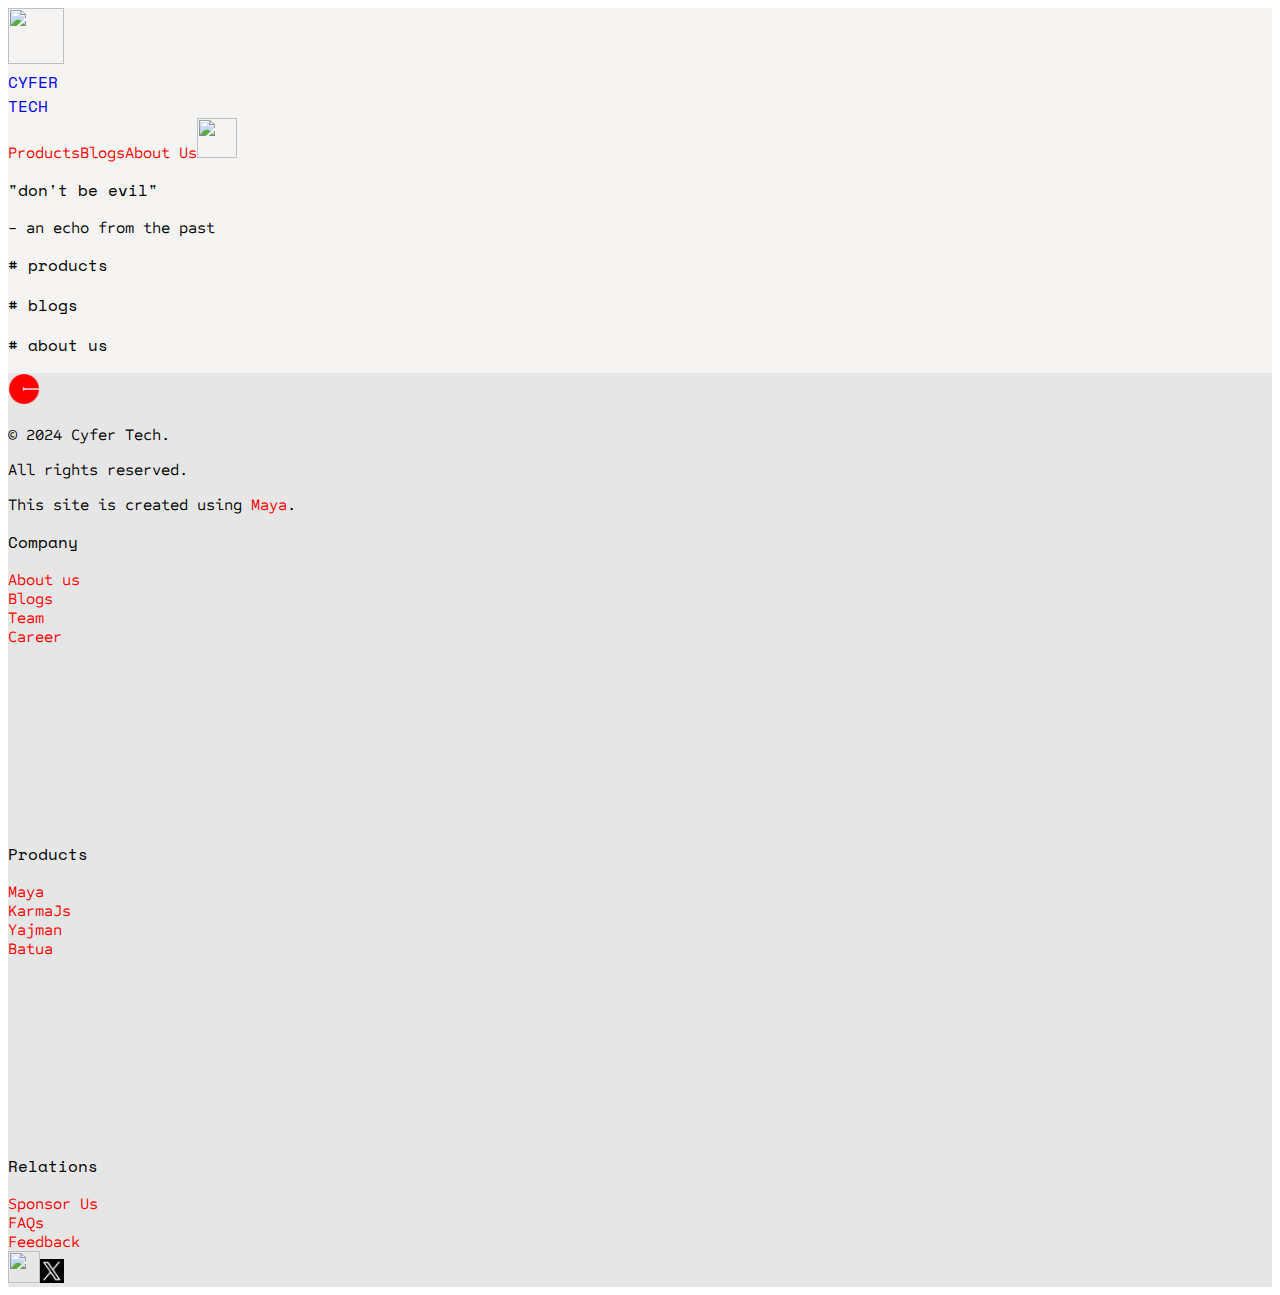
==== docs/blogs/index.html @ 83d7c8ca "build: migrate to latest maya version" ====
<!DOCTYPE html>
<html lang="en" data-elem-id="1"><head data-elem-id="2"><title data-elem-id="3">Blogs</title><link rel="stylesheet" href="https://unpkg.com/tachyons@4.12.0/css/tachyons.min.css" data-elem-id="4"><link rel="stylesheet" href="../assets/styles.css" data-elem-id="5"></head><body data-elem-id="6"><script src="main.js" defer="" data-elem-id="7"></script><div class="bg-pale" data-elem-id="8"><div id="view-frame" class="w-100 bg-pale items-center justify-center" data-elem-id="9"><div class="mw8 center " data-elem-id="10"><div class="pa3 bg-pale sticky top-0 flex items-center justify-between" data-elem-id="11"><a class="space-mono link black flex items-center justify-start" href="/" data-elem-id="12"><img src="assets/images/cyfer-logo.png" height="56" width="56" data-elem-id="13"><a class="ml2 link black no-underline" href="/" data-elem-id="14"><div class="f4" data-elem-id="15">CYFER</div><div class="f4" data-elem-id="16">TECH</div></a></a><div class="flex items-center justify-end" data-elem-id="17"><a class="link underline red  ml3 pv1 ph2" href="/#products" data-elem-id="18">Products</a><a class="link underline red  ml3 pv1 ph2" href="/#blogs" data-elem-id="19">Blogs</a><a class="link underline red  ml3 pv1 ph2" href="/#about-us" data-elem-id="20">About Us</a><a class="ml4" href="https://github.com/thecyfertech"><img class="ba b--none br-100" src="https://github.githubassets.com/images/modules/logos_page/GitHub-Mark.png" height="40" width="40"></a></div></div><div class="mv6 pv4 w-50 center" data-elem-id="21"><p class="tc i space-mono f1" data-elem-id="22">"don't be evil"</p><p class="tc nt3 f3 lh-copy" data-elem-id="23">- an echo from the past</p></div><div data-elem-id="24"><p id="products" class="f2 space-mono lh-copy" data-elem-id="25"># products</p><p id="blogs" class="f2 space-mono lh-copy" data-elem-id="26"># blogs</p><div data-elem-id="27"><p id="about-us" class="f2 space-mono lh-copy" data-elem-id="28"># about us</p></div></div></div></div><div id="view-frame" class="w-100 bg-pale bg-pale-dark" data-elem-id="29"><div class="mw8 center flex items-start justify-between ph3 pv4" data-elem-id="30"><div class="flex flex-column items-stretch justify-between" data-elem-id="31"><div data-elem-id="32"><a class="flex items-center justify-start no-underline" href="/" data-elem-id="33"><img src="../assets/images/cyfer-logo.png" height="32" width="32" data-elem-id="34"></a><p class="m0 f7" data-elem-id="35">© 2024 Cyfer Tech.</p><p class="nt2 f7" data-elem-id="36">All rights reserved.</p></div><span class="mt4 pt3 mb0" data-elem-id="37"><span data-elem-id="38">This site is created using </span><a class="link underline red  underline" href="maya" data-elem-id="39">Maya</a><span data-elem-id="40">.</span></span></div><div class="flex items-start justify-between" data-elem-id="41"><div class="tr pr3" data-elem-id="42"><p class="space-mono mt0 f3 lh-solid " data-elem-id="43">Company</p><div data-elem-id="44"><div class="mb3" data-elem-id="45"><a class="link underline red  " href="#about-us" data-elem-id="46">About us</a></div><div class="mb3" data-elem-id="47"><a class="link underline red  " href="#blogs" data-elem-id="48">Blogs</a></div><div class="mb3" data-elem-id="49"><a class="link underline red  " href="#about-us" data-elem-id="50">Team</a></div><div class="mb3" data-elem-id="51"><a class="link underline red  " href="/careers" data-elem-id="52">Career</a></div></div><span style="display: none;" data-elem-id="53"></span></div><div class="bl b--moon-gray min-vh-20 mh4 ph2" data-elem-id="54"></div><div class="tr pr3" data-elem-id="55"><p class="space-mono mt0 f3 lh-solid " data-elem-id="56">Products</p><div data-elem-id="57"><div class="mb3" data-elem-id="58"><a class="link underline red  " href="/maya" data-elem-id="59">Maya</a></div><div class="mb3" data-elem-id="60"><a class="link underline red  " href="/karma" data-elem-id="61">KarmaJs</a></div><div class="mb3" data-elem-id="62"><a class="link underline red  " href="/yajman" data-elem-id="63">Yajman</a></div><div class="mb3" data-elem-id="64"><a class="link underline red  " href="/batua" data-elem-id="65">Batua</a></div></div><span style="display: none;" data-elem-id="66"></span></div><div class="bl b--moon-gray min-vh-20 mh4 ph2" data-elem-id="67"></div><div data-elem-id="68"><div class="tr " data-elem-id="69"><p class="space-mono mt0 f3 lh-solid " data-elem-id="70">Relations</p><div data-elem-id="71"><div class="mb3" data-elem-id="72"><a class="link underline red  " href="/sponsor-us" data-elem-id="73">Sponsor Us</a></div><div class="mb3" data-elem-id="74"><a class="link underline red  " href="/faqs" data-elem-id="75">FAQs</a></div><div class="mb3" data-elem-id="76"><a class="link underline red  " href="/feedback" data-elem-id="77">Feedback</a></div></div><span class="flex items-center justify-end" data-elem-id="78"><a target="_blank" href="https://github.com/thecyfertech" data-elem-id="79"><img class="ba b--none br-100" src="https://github.githubassets.com/images/modules/logos_page/GitHub-Mark.png" height="32" width="32" data-elem-id="80"></a><a class="ml3" target="_blank" href="https://twitter.com/thecyfertech" data-elem-id="81"><img class="ba b--none br-100" src="[data-uri]" height="24" width="24" data-elem-id="82"></a></span></div></div></div></div></div></div></body></html>
---- docs/assets/styles.css ----
@import url('https://fonts.googleapis.com/css2?family=Space+Mono:ital,wght@0,400;0,700;1,400;1,700&display=swap');
@import url('https://fonts.googleapis.com/css2?family=Sometype+Mono:ital,wght@0,400..700;1,400..700&family=Space+Mono:ital,wght@0,400;0,700;1,400;1,700&display=swap');

:root {
  --pcolor: red;
}

body {
  font-family: 'Sometype Mono', monospace;
  scrollbar-color: #e8e8e8 #f2f1f0;
  scrollbar-width: thin;
}

.underline:hover { text-decoration: underline;}
.link { text-decoration: none; transition: var(--pcolor) .15s ease-in; }
.link:hover {
  transition: var(--pcolor) .15s ease-in; 
}

.sticky {
  position: sticky;
}

.min-vh-20 {
  min-height: 20vh;
}

.max-h-80 {
  max-height: 80vh;
}

.space-mono {
  font-family: 'Space Mono', monospace;
}

.bg-pale {
  background-color: #f5f4f2;
}

.bg-pale-dark {
  background-color: #e6e6e6;
}

.purple {
  color: #7a00cc;
}

.bg-purple {
  background-color: #eae7ff;
}

.red {
  color: red;
}

.bg-red {
  background-color: #ffe4e4;
}
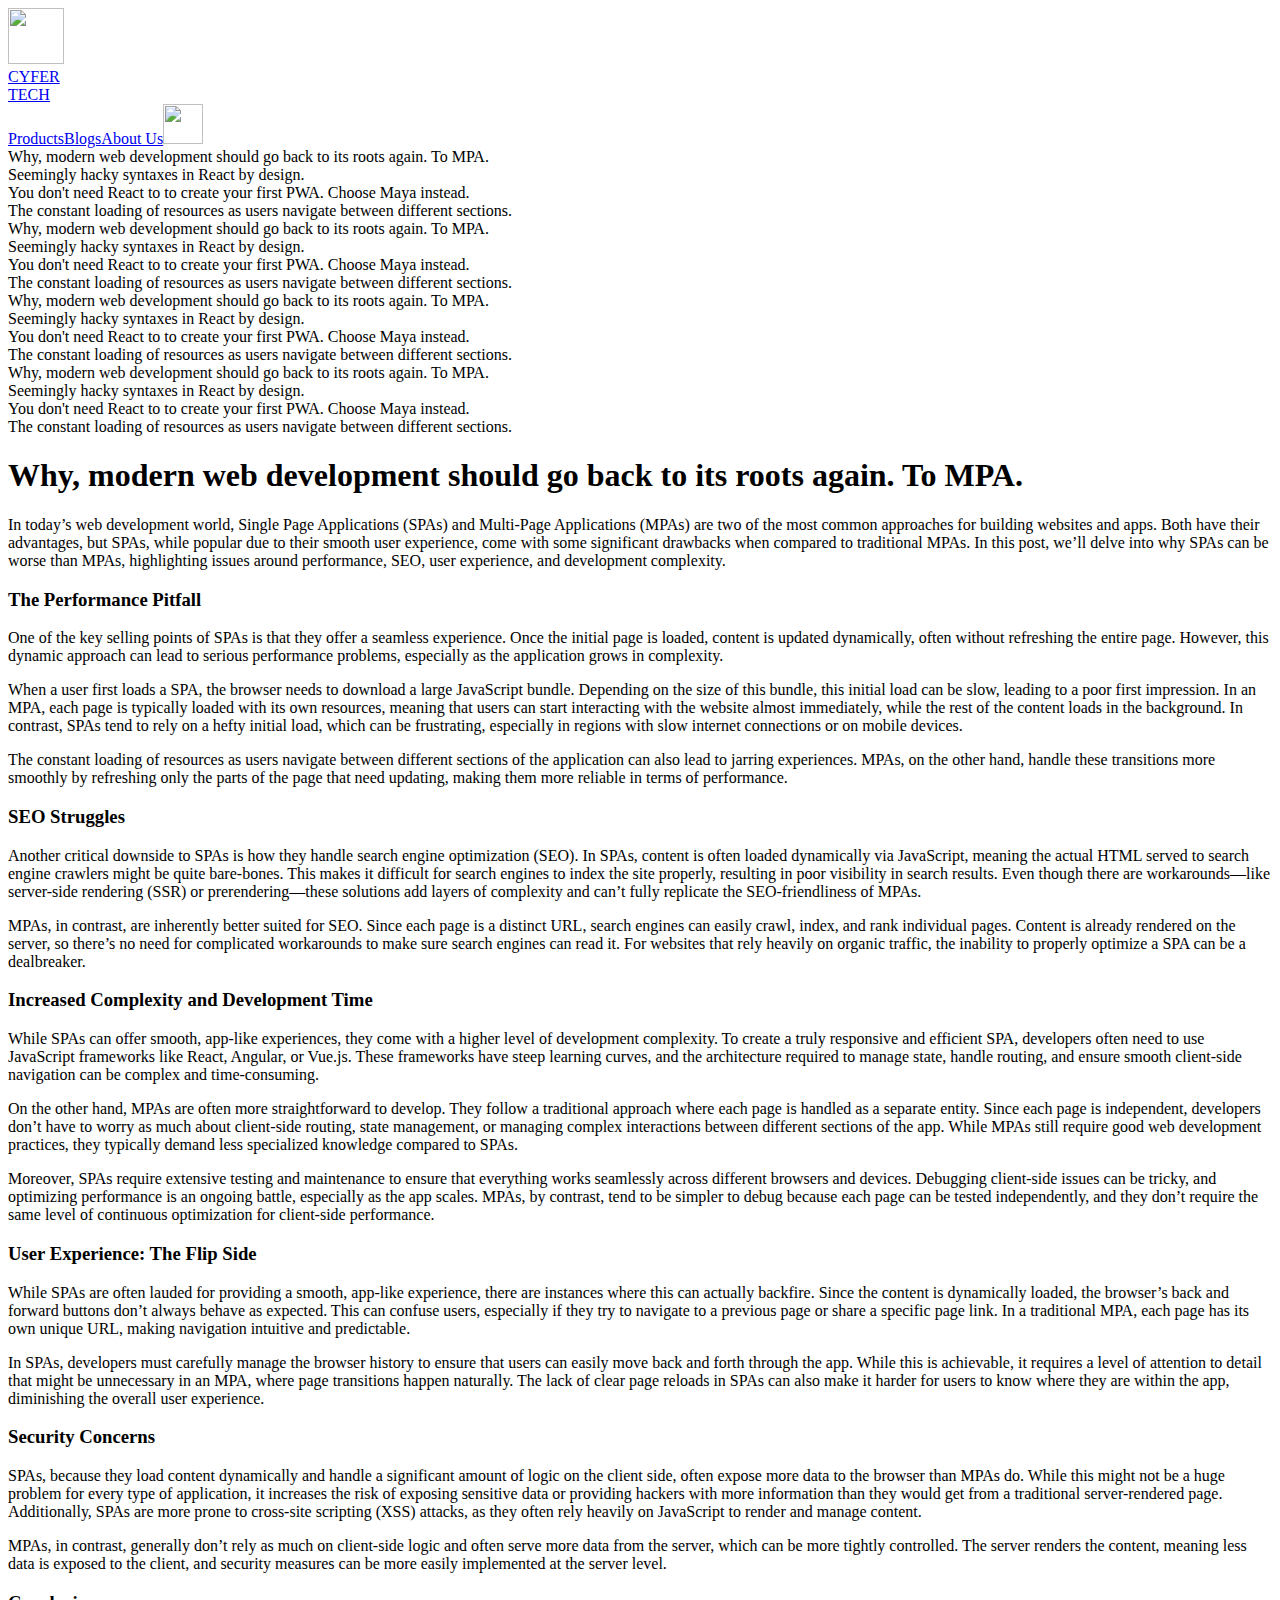
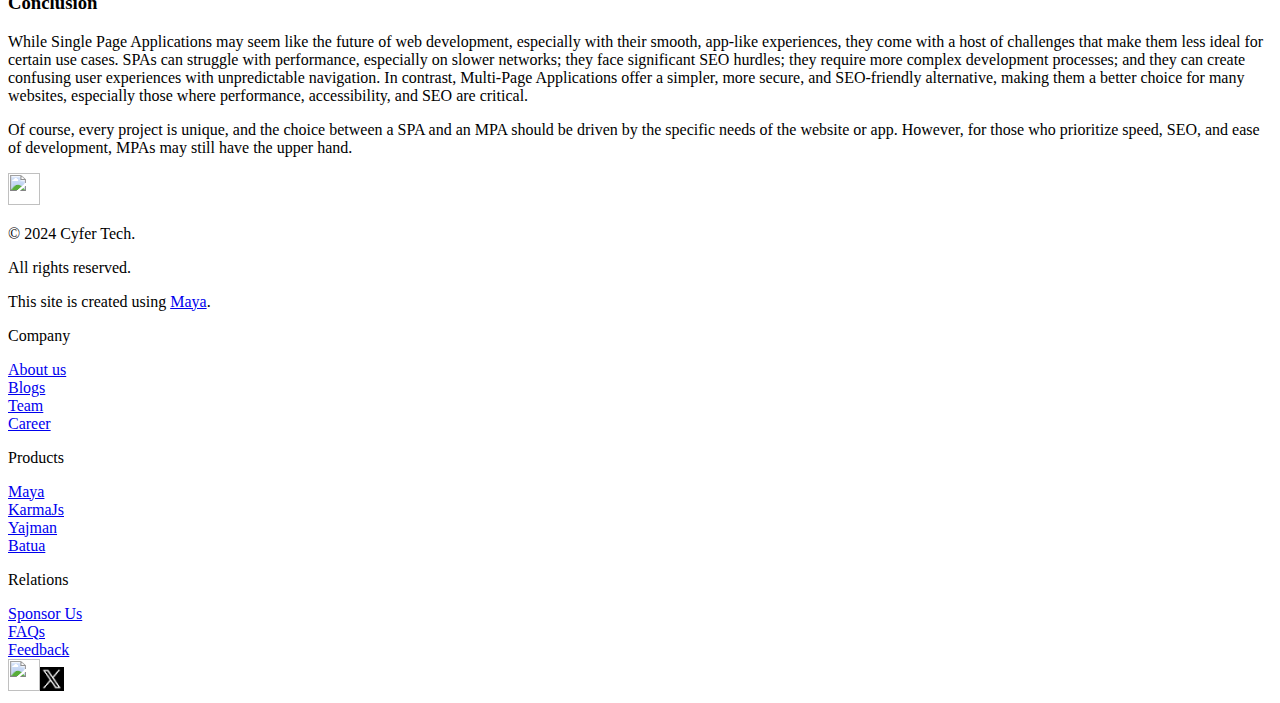
==== commit e0c1021f: "chore: save work and publish half-baked work" ====
--- a/docs/blogs/index.html
+++ b/docs/blogs/index.html
@@ -1,2 +1,5 @@
 <!DOCTYPE html>
-<html lang="en" data-elem-id="1"><head data-elem-id="2"><title data-elem-id="3">Blogs</title><link rel="stylesheet" href="https://unpkg.com/tachyons@4.12.0/css/tachyons.min.css" data-elem-id="4"><link rel="stylesheet" href="../assets/styles.css" data-elem-id="5"></head><body data-elem-id="6"><script src="main.js" defer="" data-elem-id="7"></script><div class="bg-pale" data-elem-id="8"><div id="view-frame" class="w-100 bg-pale items-center justify-center" data-elem-id="9"><div class="mw8 center " data-elem-id="10"><div class="pa3 bg-pale sticky top-0 flex items-center justify-between" data-elem-id="11"><a class="space-mono link black flex items-center justify-start" href="/" data-elem-id="12"><img src="assets/images/cyfer-logo.png" height="56" width="56" data-elem-id="13"><a class="ml2 link black no-underline" href="/" data-elem-id="14"><div class="f4" data-elem-id="15">CYFER</div><div class="f4" data-elem-id="16">TECH</div></a></a><div class="flex items-center justify-end" data-elem-id="17"><a class="link underline red  ml3 pv1 ph2" href="/#products" data-elem-id="18">Products</a><a class="link underline red  ml3 pv1 ph2" href="/#blogs" data-elem-id="19">Blogs</a><a class="link underline red  ml3 pv1 ph2" href="/#about-us" data-elem-id="20">About Us</a><a class="ml4" href="https://github.com/thecyfertech"><img class="ba b--none br-100" src="https://github.githubassets.com/images/modules/logos_page/GitHub-Mark.png" height="40" width="40"></a></div></div><div class="mv6 pv4 w-50 center" data-elem-id="21"><p class="tc i space-mono f1" data-elem-id="22">"don't be evil"</p><p class="tc nt3 f3 lh-copy" data-elem-id="23">- an echo from the past</p></div><div data-elem-id="24"><p id="products" class="f2 space-mono lh-copy" data-elem-id="25"># products</p><p id="blogs" class="f2 space-mono lh-copy" data-elem-id="26"># blogs</p><div data-elem-id="27"><p id="about-us" class="f2 space-mono lh-copy" data-elem-id="28"># about us</p></div></div></div></div><div id="view-frame" class="w-100 bg-pale bg-pale-dark" data-elem-id="29"><div class="mw8 center flex items-start justify-between ph3 pv4" data-elem-id="30"><div class="flex flex-column items-stretch justify-between" data-elem-id="31"><div data-elem-id="32"><a class="flex items-center justify-start no-underline" href="/" data-elem-id="33"><img src="../assets/images/cyfer-logo.png" height="32" width="32" data-elem-id="34"></a><p class="m0 f7" data-elem-id="35">© 2024 Cyfer Tech.</p><p class="nt2 f7" data-elem-id="36">All rights reserved.</p></div><span class="mt4 pt3 mb0" data-elem-id="37"><span data-elem-id="38">This site is created using </span><a class="link underline red  underline" href="maya" data-elem-id="39">Maya</a><span data-elem-id="40">.</span></span></div><div class="flex items-start justify-between" data-elem-id="41"><div class="tr pr3" data-elem-id="42"><p class="space-mono mt0 f3 lh-solid " data-elem-id="43">Company</p><div data-elem-id="44"><div class="mb3" data-elem-id="45"><a class="link underline red  " href="#about-us" data-elem-id="46">About us</a></div><div class="mb3" data-elem-id="47"><a class="link underline red  " href="#blogs" data-elem-id="48">Blogs</a></div><div class="mb3" data-elem-id="49"><a class="link underline red  " href="#about-us" data-elem-id="50">Team</a></div><div class="mb3" data-elem-id="51"><a class="link underline red  " href="/careers" data-elem-id="52">Career</a></div></div><span style="display: none;" data-elem-id="53"></span></div><div class="bl b--moon-gray min-vh-20 mh4 ph2" data-elem-id="54"></div><div class="tr pr3" data-elem-id="55"><p class="space-mono mt0 f3 lh-solid " data-elem-id="56">Products</p><div data-elem-id="57"><div class="mb3" data-elem-id="58"><a class="link underline red  " href="/maya" data-elem-id="59">Maya</a></div><div class="mb3" data-elem-id="60"><a class="link underline red  " href="/karma" data-elem-id="61">KarmaJs</a></div><div class="mb3" data-elem-id="62"><a class="link underline red  " href="/yajman" data-elem-id="63">Yajman</a></div><div class="mb3" data-elem-id="64"><a class="link underline red  " href="/batua" data-elem-id="65">Batua</a></div></div><span style="display: none;" data-elem-id="66"></span></div><div class="bl b--moon-gray min-vh-20 mh4 ph2" data-elem-id="67"></div><div data-elem-id="68"><div class="tr " data-elem-id="69"><p class="space-mono mt0 f3 lh-solid " data-elem-id="70">Relations</p><div data-elem-id="71"><div class="mb3" data-elem-id="72"><a class="link underline red  " href="/sponsor-us" data-elem-id="73">Sponsor Us</a></div><div class="mb3" data-elem-id="74"><a class="link underline red  " href="/faqs" data-elem-id="75">FAQs</a></div><div class="mb3" data-elem-id="76"><a class="link underline red  " href="/feedback" data-elem-id="77">Feedback</a></div></div><span class="flex items-center justify-end" data-elem-id="78"><a target="_blank" href="https://github.com/thecyfertech" data-elem-id="79"><img class="ba b--none br-100" src="https://github.githubassets.com/images/modules/logos_page/GitHub-Mark.png" height="32" width="32" data-elem-id="80"></a><a class="ml3" target="_blank" href="https://twitter.com/thecyfertech" data-elem-id="81"><img class="ba b--none br-100" src="[data-uri]" height="24" width="24" data-elem-id="82"></a></span></div></div></div></div></div></div></body></html>+<html lang="en" data-elem-id="1"><head data-elem-id="2"><title data-elem-id="3">Blogs</title><link rel="stylesheet" href="/assets/styles.css" data-elem-id="4"><link rel="icon" type="image/x-icon" href="/assets/favicon.ico" data-elem-id="5"></head><body data-elem-id="6"><script src="main.js" defer="" data-elem-id="7"></script><div class="w-100 bg-pale sticky top-0" data-elem-id="8"><div class="mw8 center z-max bg-pale" data-elem-id="9"><div class="pv3 bg-pale flex items-center justify-between" data-elem-id="10"><a class="space-mono link black flex items-center justify-start" href="/" data-elem-id="11"><img src="/assets/images/cyfer-logo.png" height="56" width="56" data-elem-id="12"><a class="ml2 link black no-underline" href="/" data-elem-id="13"><div class="f4" data-elem-id="14">CYFER</div><div class="f4" data-elem-id="15">TECH</div></a></a><div class="flex items-center justify-end" data-elem-id="16"><a class="link underline red  ml3 pv1 ph2" href="/#products" data-elem-id="17">Products</a><a class="link underline red  ml3 pv1 ph2" href="/#blogs" data-elem-id="18">Blogs</a><a class="link underline red  ml3 pv1 ph2" href="/#about-us" data-elem-id="19">About Us</a><a class="ml4" href="https://github.com/thecyfertech"><img class="ba b--none br-100" src="https://github.githubassets.com/images/modules/logos_page/GitHub-Mark.png" height="40" width="40"></a></div></div></div></div><div class="w-100 bg-pale " data-elem-id="20"><div class="mw8 center pt4 pb5" data-elem-id="21"><div class="gray grid grid-col-2-5 gap2" data-elem-id="22"><div class="dn db-ns overflow-y-scroll pa2 sticky top-55" style="
+      scrollbar-color: #e8e8e8 #f2f1f0;
+      scrollbar-width: thin;
+    " data-elem-id="23"><div class="ba br3 pa3 mb3 b--near-white moon-gray shadow-hover" data-elem-id="24">Why, modern web development should go back to its roots again. To MPA.</div><div class="ba br3 pa3 mb3 b--near-white moon-gray shadow-hover" data-elem-id="25">Seemingly hacky syntaxes in React by design.</div><div class="ba br3 pa3 mb3 b--near-white moon-gray shadow-hover" data-elem-id="26">You don't need React to to create your first PWA. Choose Maya instead.</div><div class="ba br3 pa3 mb3 b--near-white moon-gray shadow-hover" data-elem-id="27">The constant loading of resources as users navigate between different sections.</div><div class="ba br3 pa3 mb3 b--transparent b black" data-elem-id="28">Why, modern web development should go back to its roots again. To MPA.</div><div class="ba br3 pa3 mb3 b--near-white moon-gray shadow-hover" data-elem-id="29">Seemingly hacky syntaxes in React by design.</div><div class="ba br3 pa3 mb3 b--near-white moon-gray shadow-hover" data-elem-id="30">You don't need React to to create your first PWA. Choose Maya instead.</div><div class="ba br3 pa3 mb3 b--near-white moon-gray shadow-hover" data-elem-id="31">The constant loading of resources as users navigate between different sections.</div><div class="ba br3 pa3 mb3 b--near-white moon-gray shadow-hover" data-elem-id="32">Why, modern web development should go back to its roots again. To MPA.</div><div class="ba br3 pa3 mb3 b--near-white moon-gray shadow-hover" data-elem-id="33">Seemingly hacky syntaxes in React by design.</div><div class="ba br3 pa3 mb3 b--near-white moon-gray shadow-hover" data-elem-id="34">You don't need React to to create your first PWA. Choose Maya instead.</div><div class="ba br3 pa3 mb3 b--near-white moon-gray shadow-hover" data-elem-id="35">The constant loading of resources as users navigate between different sections.</div><div class="ba br3 pa3 mb3 b--near-white moon-gray shadow-hover" data-elem-id="36">Why, modern web development should go back to its roots again. To MPA.</div><div class="ba br3 pa3 mb3 b--near-white moon-gray shadow-hover" data-elem-id="37">Seemingly hacky syntaxes in React by design.</div><div class="ba br3 pa3 mb3 b--near-white moon-gray shadow-hover" data-elem-id="38">You don't need React to to create your first PWA. Choose Maya instead.</div><div class="ba br3 pa3 mb3 b--near-white moon-gray shadow-hover" data-elem-id="39">The constant loading of resources as users navigate between different sections.</div></div><div data-elem-id="40"><h1 class="mv0" data-elem-id="41">Why, modern web development should go back to its roots again. To MPA.</h1><p class="lh-copy" data-elem-id="42">In today’s web development world, Single Page Applications (SPAs) and Multi-Page Applications (MPAs) are two of the most common approaches for building websites and apps. Both have their advantages, but SPAs, while popular due to their smooth user experience, come with some significant drawbacks when compared to traditional MPAs. In this post, we’ll delve into why SPAs can be worse than MPAs, highlighting issues around performance, SEO, user experience, and development complexity.</p><h3 class="mt4 mb2" data-elem-id="43">The Performance Pitfall</h3><p class="lh-copy" data-elem-id="44">One of the key selling points of SPAs is that they offer a seamless experience. Once the initial page is loaded, content is updated dynamically, often without refreshing the entire page. However, this dynamic approach can lead to serious performance problems, especially as the application grows in complexity.</p><p class="lh-copy" data-elem-id="45">When a user first loads a SPA, the browser needs to download a large JavaScript bundle. Depending on the size of this bundle, this initial load can be slow, leading to a poor first impression. In an MPA, each page is typically loaded with its own resources, meaning that users can start interacting with the website almost immediately, while the rest of the content loads in the background. In contrast, SPAs tend to rely on a hefty initial load, which can be frustrating, especially in regions with slow internet connections or on mobile devices.</p><p class="lh-copy" data-elem-id="46">The constant loading of resources as users navigate between different sections of the application can also lead to jarring experiences. MPAs, on the other hand, handle these transitions more smoothly by refreshing only the parts of the page that need updating, making them more reliable in terms of performance.</p><h3 class="mt4 mb2" data-elem-id="47">SEO Struggles</h3><p class="lh-copy" data-elem-id="48">Another critical downside to SPAs is how they handle search engine optimization (SEO). In SPAs, content is often loaded dynamically via JavaScript, meaning the actual HTML served to search engine crawlers might be quite bare-bones. This makes it difficult for search engines to index the site properly, resulting in poor visibility in search results. Even though there are workarounds—like server-side rendering (SSR) or prerendering—these solutions add layers of complexity and can’t fully replicate the SEO-friendliness of MPAs.</p><p class="lh-copy" data-elem-id="49">MPAs, in contrast, are inherently better suited for SEO. Since each page is a distinct URL, search engines can easily crawl, index, and rank individual pages. Content is already rendered on the server, so there’s no need for complicated workarounds to make sure search engines can read it. For websites that rely heavily on organic traffic, the inability to properly optimize a SPA can be a dealbreaker.</p><h3 class="mt4 mb2" data-elem-id="50">Increased Complexity and Development Time</h3><p class="lh-copy" data-elem-id="51">While SPAs can offer smooth, app-like experiences, they come with a higher level of development complexity. To create a truly responsive and efficient SPA, developers often need to use JavaScript frameworks like React, Angular, or Vue.js. These frameworks have steep learning curves, and the architecture required to manage state, handle routing, and ensure smooth client-side navigation can be complex and time-consuming.</p><p class="lh-copy" data-elem-id="52">On the other hand, MPAs are often more straightforward to develop. They follow a traditional approach where each page is handled as a separate entity. Since each page is independent, developers don’t have to worry as much about client-side routing, state management, or managing complex interactions between different sections of the app. While MPAs still require good web development practices, they typically demand less specialized knowledge compared to SPAs.</p><p class="lh-copy" data-elem-id="53">Moreover, SPAs require extensive testing and maintenance to ensure that everything works seamlessly across different browsers and devices. Debugging client-side issues can be tricky, and optimizing performance is an ongoing battle, especially as the app scales. MPAs, by contrast, tend to be simpler to debug because each page can be tested independently, and they don’t require the same level of continuous optimization for client-side performance.</p><h3 class="mt4 mb2" data-elem-id="54">User Experience: The Flip Side</h3><p class="lh-copy" data-elem-id="55">While SPAs are often lauded for providing a smooth, app-like experience, there are instances where this can actually backfire. Since the content is dynamically loaded, the browser’s back and forward buttons don’t always behave as expected. This can confuse users, especially if they try to navigate to a previous page or share a specific page link. In a traditional MPA, each page has its own unique URL, making navigation intuitive and predictable.</p><p class="lh-copy" data-elem-id="56">In SPAs, developers must carefully manage the browser history to ensure that users can easily move back and forth through the app. While this is achievable, it requires a level of attention to detail that might be unnecessary in an MPA, where page transitions happen naturally. The lack of clear page reloads in SPAs can also make it harder for users to know where they are within the app, diminishing the overall user experience.</p><h3 class="mt4 mb2" data-elem-id="57">Security Concerns</h3><p class="lh-copy" data-elem-id="58">SPAs, because they load content dynamically and handle a significant amount of logic on the client side, often expose more data to the browser than MPAs do. While this might not be a huge problem for every type of application, it increases the risk of exposing sensitive data or providing hackers with more information than they would get from a traditional server-rendered page. Additionally, SPAs are more prone to cross-site scripting (XSS) attacks, as they often rely heavily on JavaScript to render and manage content.</p><p class="lh-copy" data-elem-id="59">MPAs, in contrast, generally don’t rely as much on client-side logic and often serve more data from the server, which can be more tightly controlled. The server renders the content, meaning less data is exposed to the client, and security measures can be more easily implemented at the server level.</p><h3 class="mt4 mb2" data-elem-id="60">Conclusion</h3><p class="lh-copy" data-elem-id="61">While Single Page Applications may seem like the future of web development, especially with their smooth, app-like experiences, they come with a host of challenges that make them less ideal for certain use cases. SPAs can struggle with performance, especially on slower networks; they face significant SEO hurdles; they require more complex development processes; and they can create confusing user experiences with unpredictable navigation. In contrast, Multi-Page Applications offer a simpler, more secure, and SEO-friendly alternative, making them a better choice for many websites, especially those where performance, accessibility, and SEO are critical.</p><p class="lh-copy" data-elem-id="62">Of course, every project is unique, and the choice between a SPA and an MPA should be driven by the specific needs of the website or app. However, for those who prioritize speed, SEO, and ease of development, MPAs may still have the upper hand.</p></div></div></div></div><div class="w-100 bg-pale bg-pale-dark" data-elem-id="63"><div class="mw8 center flex items-start justify-between pv4" data-elem-id="64"><div class="flex flex-column items-stretch justify-between" data-elem-id="65"><div data-elem-id="66"><a class="flex items-center justify-start no-underline" href="/" data-elem-id="67"><img src="/assets/images/cyfer-logo.png" height="32" width="32" data-elem-id="68"></a><p class="m0 f7" data-elem-id="69">© 2024 Cyfer Tech.</p><p class="nt2 f7" data-elem-id="70">All rights reserved.</p></div><span class="mt4 pt3 mb0" data-elem-id="71"><span data-elem-id="72">This site is created using </span><a class="link underline red  underline" href="maya" data-elem-id="73">Maya</a><span data-elem-id="74">.</span></span></div><div class="flex items-start justify-between" data-elem-id="75"><div class="tr pr3" data-elem-id="76"><p class="space-mono mt0 f3 lh-solid " data-elem-id="77">Company</p><div data-elem-id="78"><div class="mb3" data-elem-id="79"><a class="link underline red  " href="#about-us" data-elem-id="80">About us</a></div><div class="mb3" data-elem-id="81"><a class="link underline red  " href="#blogs" data-elem-id="82">Blogs</a></div><div class="mb3" data-elem-id="83"><a class="link underline red  " href="#about-us" data-elem-id="84">Team</a></div><div class="mb3" data-elem-id="85"><a class="link underline red  " href="/careers" data-elem-id="86">Career</a></div></div><span style="display: none;" data-elem-id="87"></span></div><div class="bl b--moon-gray min-vh-20 mh4 ph2" data-elem-id="88"></div><div class="tr pr3" data-elem-id="89"><p class="space-mono mt0 f3 lh-solid " data-elem-id="90">Products</p><div data-elem-id="91"><div class="mb3" data-elem-id="92"><a class="link underline red  " href="/products/maya" data-elem-id="93">Maya</a></div><div class="mb3" data-elem-id="94"><a class="link underline red  " href="/karma" data-elem-id="95">KarmaJs</a></div><div class="mb3" data-elem-id="96"><a class="link underline red  " href="/yajman" data-elem-id="97">Yajman</a></div><div class="mb3" data-elem-id="98"><a class="link underline red  " href="/batua" data-elem-id="99">Batua</a></div></div><span style="display: none;" data-elem-id="100"></span></div><div class="bl b--moon-gray min-vh-20 mh4 ph2" data-elem-id="101"></div><div data-elem-id="102"><div class="tr " data-elem-id="103"><p class="space-mono mt0 f3 lh-solid " data-elem-id="104">Relations</p><div data-elem-id="105"><div class="mb3" data-elem-id="106"><a class="link underline red  " href="/sponsor-us" data-elem-id="107">Sponsor Us</a></div><div class="mb3" data-elem-id="108"><a class="link underline red  " href="/faqs" data-elem-id="109">FAQs</a></div><div class="mb3" data-elem-id="110"><a class="link underline red  " href="/feedback" data-elem-id="111">Feedback</a></div></div><span class="flex items-center justify-end" data-elem-id="112"><a target="_blank" href="https://github.com/thecyfertech" data-elem-id="113"><img class="ba b--none br-100" src="https://github.githubassets.com/images/modules/logos_page/GitHub-Mark.png" height="32" width="32" data-elem-id="114"></a><a class="ml3" target="_blank" href="https://twitter.com/thecyfertech" data-elem-id="115"><img class="ba b--none br-100" src="[data-uri]" height="24" width="24" data-elem-id="116"></a></span></div></div></div></div></div></body></html>